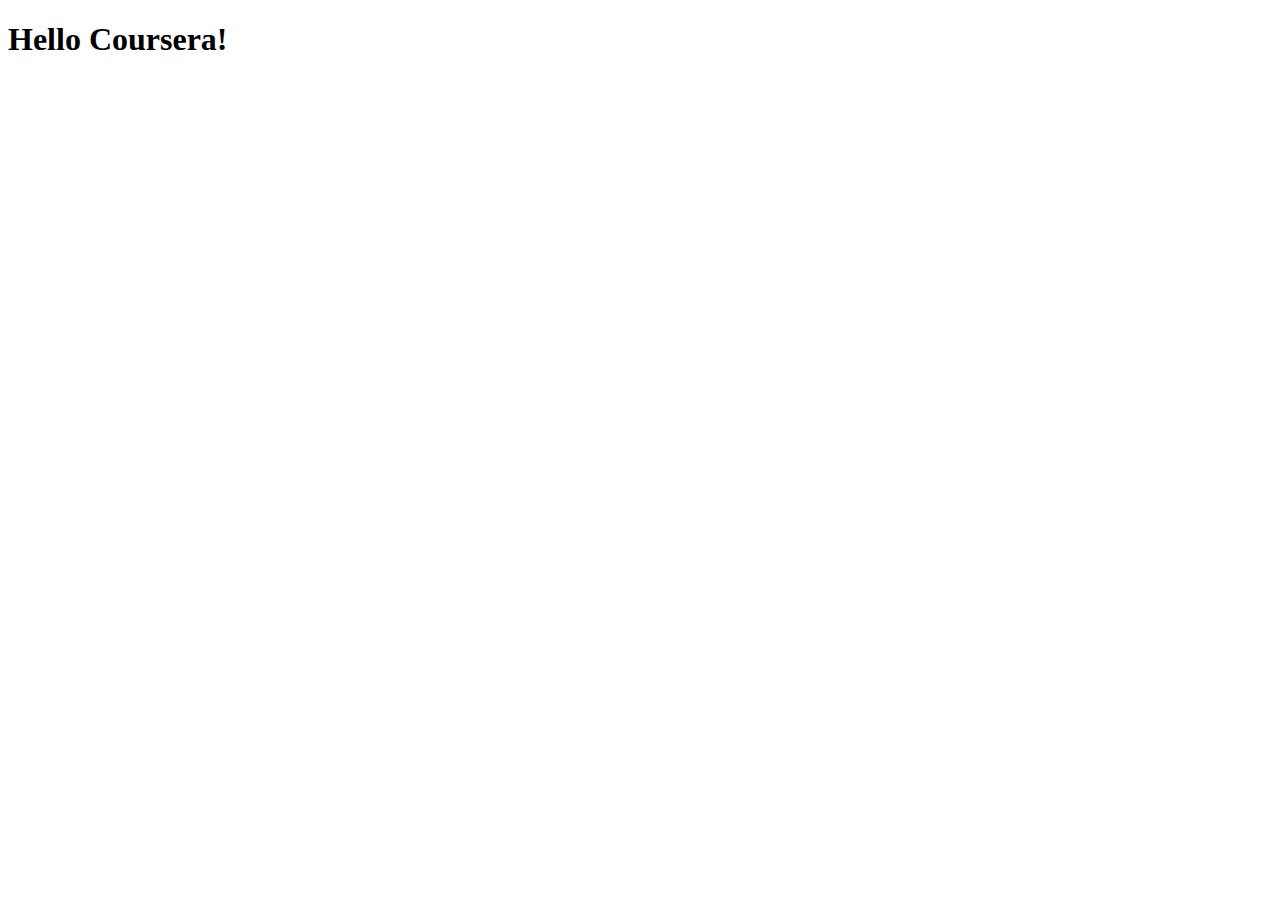
==== site/index.html @ 9f999bec "My First page." ====
<!DOCTYPE html>
<html>
<head>
	<meta charset="utf-8">
	<meta name="viewport" content="width=device-width, initial-scale=1">
	<title>Hello Coursera</title>
</head>
<body>
<h1>Hello Coursera!</h1>
</body>
</html>
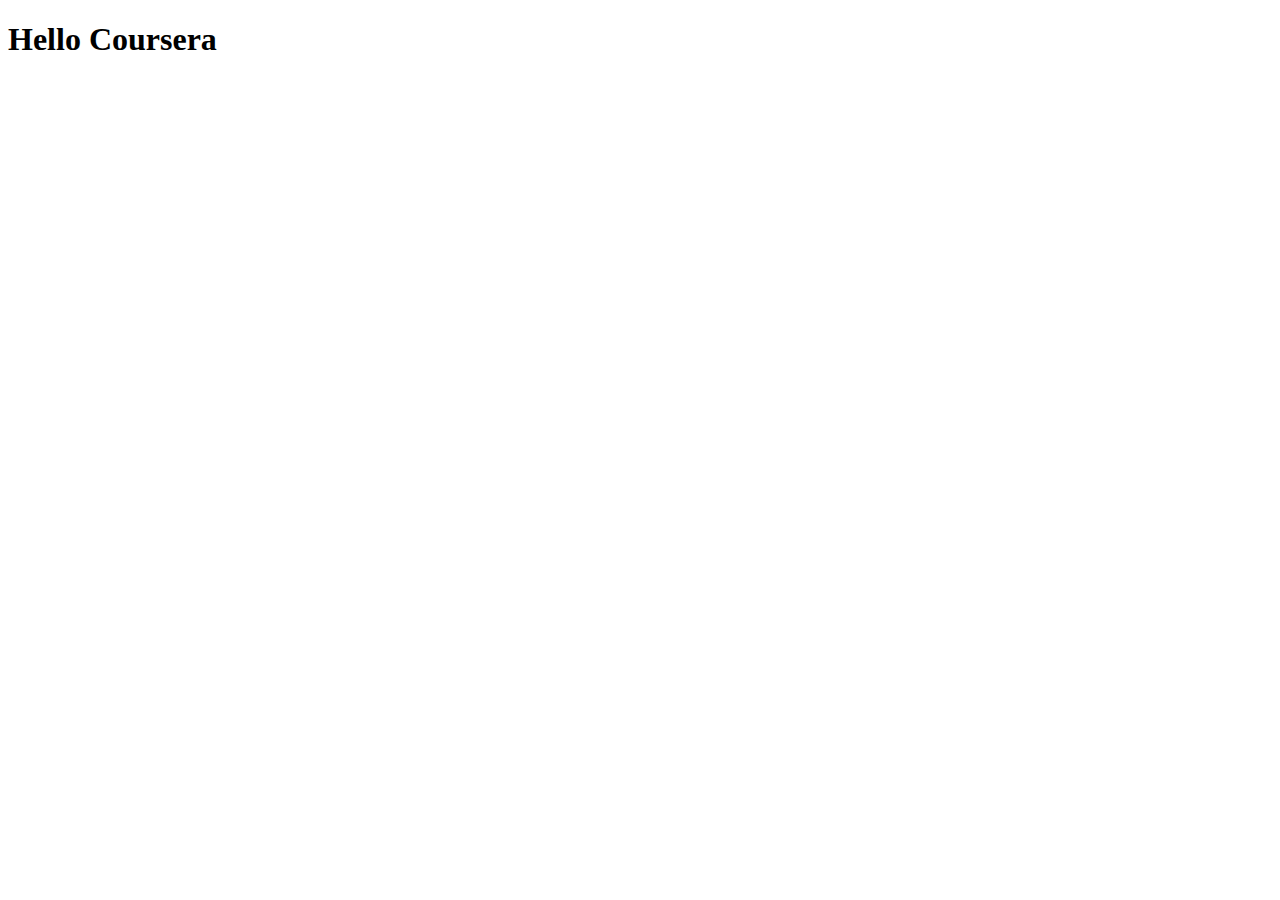
==== commit f9d676dc: "small change to our page content." ====
--- a/site/index.html
+++ b/site/index.html
@@ -6,6 +6,6 @@
 	<title>Hello Coursera</title>
 </head>
 <body>
-<h1>Hello Coursera!</h1>
+<h1>Hello Coursera</h1>
 </body>
 </html>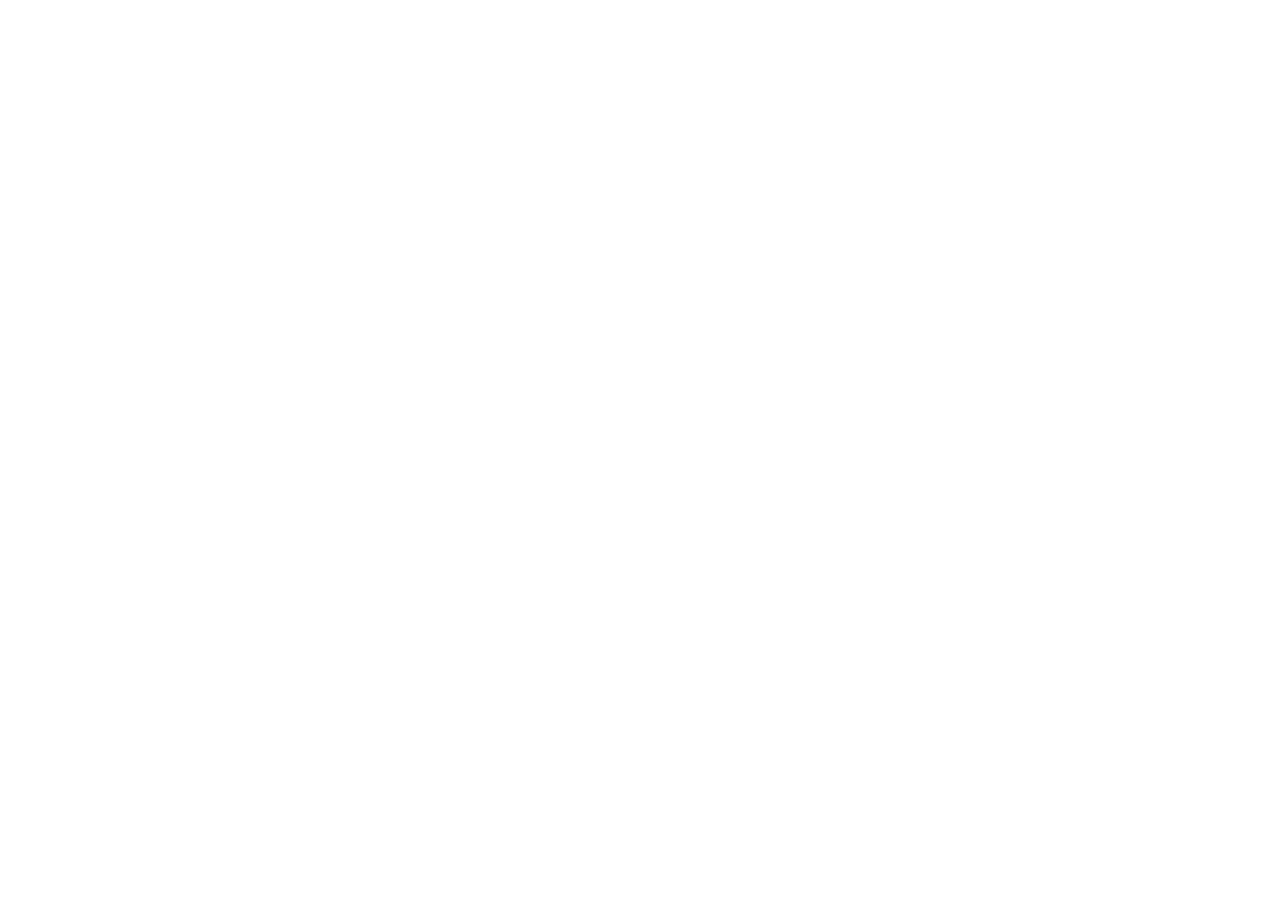
==== commit 95e3d17c: "addition to our page content." ====
--- a/site/index.html
+++ b/site/index.html
@@ -3,9 +3,217 @@
 <head>
 	<meta charset="utf-8">
 	<meta name="viewport" content="width=device-width, initial-scale=1">
-	<title>Hello Coursera</title>
+	<title>Restaurant Amazing food</title>
+</head>
+<style>
+
+*{
+	box-sizing: border-box;
+}
+
+h1 {
+	text-align: center;
+}
+
+p {
+	background-color: #bfbfbf;
+	border: 2px solid black;
+	height: 150px;
+	margin-right: 10px;
+	padding: 40px 10px 5px 10px;
+	overflow: hidden;
+}
+
+#container {
+	position: relative;
+}
+
+#p1 {
+	background-color: #D59898;
+	position: absolute;
+	top: 0;
+	font-weight: bold;
+	height: 35px;
+	width: 120px;
+	padding: 10px;
+	text-align: center;
+	font-family: 'Helvetica Neue', Helvetica, Arial, sans-serif;
+}
+
+#p2 {
+	background-color: #C14543;
+	color: white;
+	position: absolute;
+	top: 0;
+	right: 0;
+  font-weight: bold;
+  height: 35px;
+  width: 120px;
+  padding: 10px;
+  text-align: center;
+  font-family: 'Helvetica Neue', Helvetica, Arial, sans-serif;
+}
+
+#p3 {
+	background-color: #E5D198;
+	position: absolute;
+	top: 0;
+	right: 0;
+	font-weight: bold;
+	height: 35px;
+	width: 120px;
+	padding: 10px;
+	text-align: center;
+	font-family: 'Helvetica Neue', Helvetica, Arial, sans-serif;
+}
+
+.row {
+	width: 100%;
+}
+
+@media (min-width: 992px) {
+	.col-lg-1, .col-lg-2, .col-lg-3, .col-lg-4, .col-lg-5, .col-lg-6, .col-lg-7, .col-lg-8, .col-lg-9, .col-lg-10, .col-lg-11, .col-lg-12}
+	{
+    float: left;
+}
+.col-lg-1 {
+	width: 8.33%;
+}
+.col-lg-2 {
+	width: 16.66%;
+}
+.col-lg-3 {
+	width: 25%
+}
+.col-lg-4 {
+	width: 33%;
+}
+.col-lg-5 {
+	width: 41.66%;
+}
+.col-lg-6 {
+	width: 50%;
+}
+.col-lg-7 {
+	width: 58.33%;
+}
+.col-lg-8 {
+	width: 66.66}
+.col-lg-9 {
+	width: 74.99;
+}
+.col-lg-10 {
+	width: 83.33;
+}
+.col-lg-11 {
+	width: 91.66%;
+}
+.col-lg-12 {
+	width: 100%;
+}
+
+@media (min-width: 768px) and (max-width:  991) {
+	.col-md-1, .col-md-2, .col-md-3, .col-md-4, .col-md-5, .col-md-6, .col-md-7, .col-md-8, .col-md-9, .col-md-10, .col-md-11, .col-md-12}
+	{
+    float: left;
+}
+.col-md-1 {
+	width: 8.33%;
+}
+.col-md-2 {
+	width: 16.66%;
+}
+.col-md-3 {
+	width: 25%
+}
+.col-md-4 {
+	width: 33%;
+}
+.col-md-5 {
+	width: 41.66%;
+}
+.col-md-6 {
+	width: 50%;
+}
+.col-md-7 {
+	width: 58.33%;
+}
+.col-md-8 {
+	width: 66.66
+}
+.col-md-9 {
+	width: 74.99;
+}
+.col-md-10 {
+	width: 83.33;
+}
+.col-md-11 {
+	width: 91.66%;
+}
+.col-md-12 {
+	width: 100%;
+}
+
+@media ((max-width:  767) {
+	.col-sm-1, .col-sm-2, .col-sm-3, .col-sm-4, .col-sm-5, .col-sm-6, .col-sm-7, .col-sm-8, .col-sm-9, .col-sm-10, .col-sm-11, .col-sm-12}
+	{
+    float: left;
+}
+.col-sm-1 {
+	width: 8.33%;
+}
+.col-sm-2 {
+	width: 16.66%;
+}
+.col-sm-3 {
+	width: 25%
+}
+.col-sm-4 {
+	width: 33%;
+}
+.col-sm-5 {
+	width: 41.66%;
+}
+.col-sm-6 {
+	width: 50%;
+}
+.col-sm-7 {
+	width: 58.33%;
+}
+.col-sm-8 {
+	width: 66.66
+}
+.col-sm-9 {
+	width: 74.99;
+}
+.col-sm-10 {
+	width: 83.33;
+}
+.col-sm-11 {
+	width: 91.66%;
+}
+.col-sm-12 {
+	width: 100%;
+}
+
 </head>
 <body>
-<h1>Hello Coursera</h1>
+ <div class="row">
+ <h1>Our Menu</h1>
+<div class="col-lg-4 col-md-6 col-sm-12" id="container"><p>Lorem ipsum dolor, sit amet consectetur, adipisicing elit. Deserunt ab quia eum possimus debitis illo consequuntur cum impedit! Non hic ratione minus reiciendis esse laboriosam rem fugit, quam ut iure! </p>
+       <p id="p1">Chicken</p>
+
+</div>
+
+<div class="col-lg-4 col-md-6 col-sm-12" id="container"><p>Lorem, ipsum dolor sit, amet consectetur adipisicing elit. Quis, iste, nostrum dignissimos unde officiis doloremque debitis fugit ut! Voluptate odit nam unde harum aliquam aperiam quibusdam quod corrupti provident pariatur!</p>
+   <p id="p2">Beef</p>
+
+ </div>
+
+<div class="col-lg-4 col-md-6 col-sm-12" id="container"><p>Lorem ipsum dolor sit amet consectetur adipisicing elit. Reiciendis, earum omnis natus voluptate, repudiandae inventore molestias eos reprehenderit corrupti nesciunt animi ea obcaecati vero numquam porro quidem? Numquam at, et! </p>
+       <p id="p3">Sushi</p>
+
+ </div>
+
 </body>
 </html>